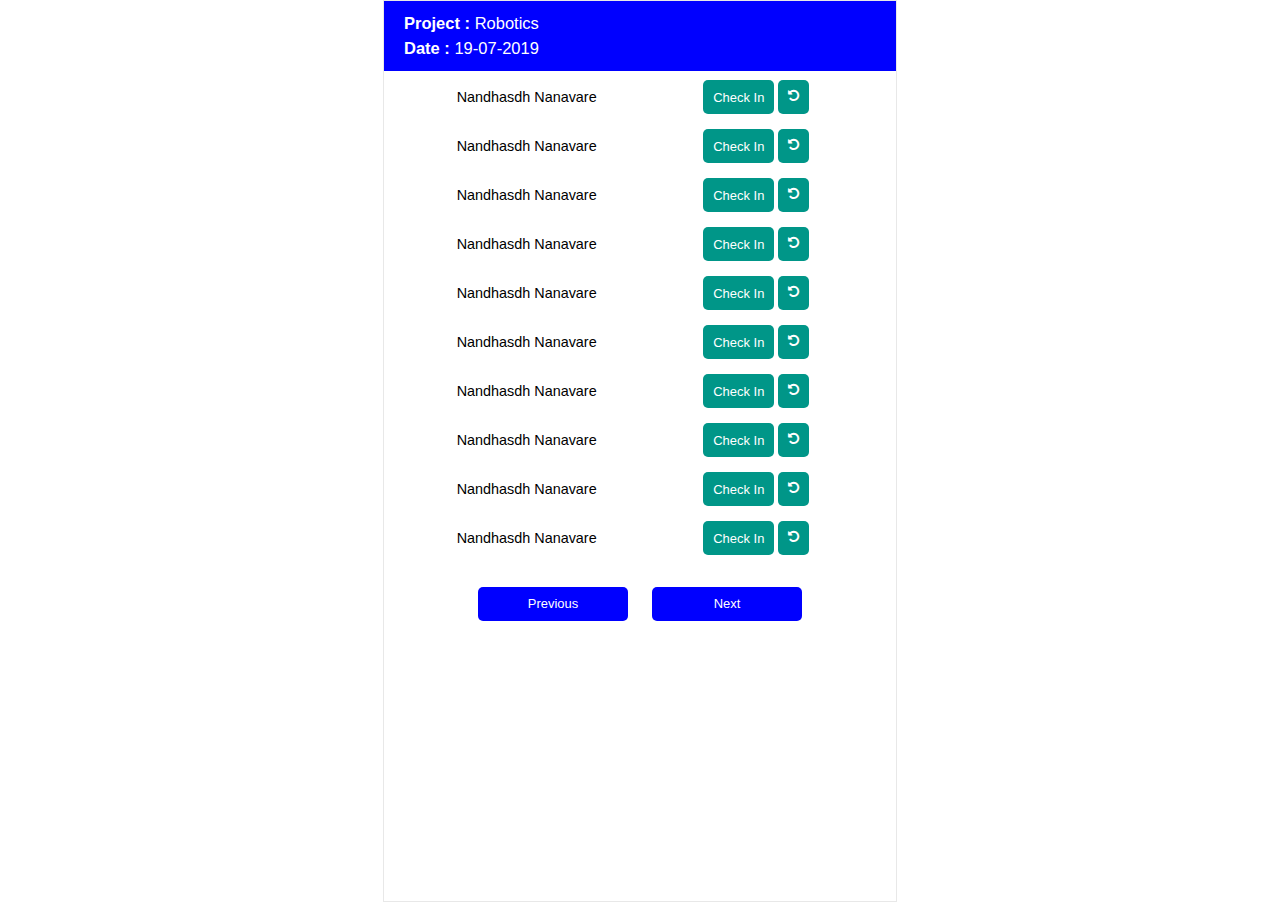
==== index.html @ f0adffe6 "Check In Report UI V1" ====
<html>
    <head>
        <title>Student Check In</title>
        <meta name="viewport" content="width=device-width, initial-scale=1.0">
        <link rel="stylesheet" href="./static/css/main.css"/>
        <script src="./static/js/main.js"></script>

        <!-- External CSS -->
        <link rel="stylesheet" href="https://cdnjs.cloudflare.com/ajax/libs/font-awesome/4.7.0/css/font-awesome.min.css">
    </head>
    <body>
        <div class="main">
            <!-- Page Header Section -->
            <div class="container header">
                <p class="main-text"><b>Project :</b> <span id="project_name">Robotics</span></p>
                <p class="main-text"><b>Date :</b> <span id="date">19-07-2019</span></p>
            </div>

            <!-- Page Body Section -->
            <div class="body">
                <table cellspacing="3" align="center">
                        <tr>
                            <td class="name-td">Nandhasdh Nanavare</td>
                            <td class="action-td">
                                <button class="btn btn-small btn-teal p10 ">Check In</button>
                                <button  class="btn btn-small btn-teal p10 "><i class="fa fa-rotate-left"></i> </button>
                            </td>
                        </tr>
                        <tr>
                            <td class="name-td">Nandhasdh Nanavare</td>
                            <td class="action-td">
                                <button class="btn btn-small btn-teal p10 ">Check In</button>
                                <button  class="btn btn-small btn-teal p10 "><i class="fa fa-rotate-left"></i> </button>
                            </td>
                        </tr>
                        <tr>
                            <td class="name-td">Nandhasdh Nanavare</td>
                            <td class="action-td">
                                <button class="btn btn-small btn-teal p10 ">Check In</button>
                                <button  class="btn btn-small btn-teal p10 "><i class="fa fa-rotate-left"></i> </button>
                            </td>
                        </tr>
                        <tr>
                            <td class="name-td">Nandhasdh Nanavare</td>
                            <td class="action-td">
                                <button class="btn btn-small btn-teal p10 ">Check In</button>
                                <button  class="btn btn-small btn-teal p10 "><i class="fa fa-rotate-left"></i> </button>
                            </td>
                        </tr>
                        <tr>
                            <td class="name-td">Nandhasdh Nanavare</td>
                            <td class="action-td">
                                <button class="btn btn-small btn-teal p10 ">Check In</button>
                                <button  class="btn btn-small btn-teal p10 "><i class="fa fa-rotate-left"></i> </button>
                            </td>
                        </tr>
                        <tr>
                            <td class="name-td">Nandhasdh Nanavare</td>
                            <td class="action-td">
                                <button class="btn btn-small btn-teal p10 ">Check In</button>
                                <button  class="btn btn-small btn-teal p10 "><i class="fa fa-rotate-left"></i> </button>
                            </td>
                        </tr>
                        <tr>
                            <td class="name-td">Nandhasdh Nanavare</td>
                            <td class="action-td">
                                <button class="btn btn-small btn-teal p10 ">Check In</button>
                                <button  class="btn btn-small btn-teal p10 "><i class="fa fa-rotate-left"></i> </button>
                            </td>
                        </tr>
                        <tr>
                            <td class="name-td">Nandhasdh Nanavare</td>
                            <td class="action-td">
                                <button class="btn btn-small btn-teal p10 ">Check In</button>
                                <button  class="btn btn-small btn-teal p10 "><i class="fa fa-rotate-left"></i> </button>
                            </td>
                        </tr>
                        <tr>
                            <td class="name-td">Nandhasdh Nanavare</td>
                            <td class="action-td">
                                <button class="btn btn-small btn-teal p10 ">Check In</button>
                                <button  class="btn btn-small btn-teal p10 "><i class="fa fa-rotate-left"></i> </button>
                            </td>
                        </tr>
                        <tr>
                            <td class="name-td">Nandhasdh Nanavare</td>
                            <td class="action-td">
                                <button class="btn btn-small btn-teal p10 ">Check In</button>
                                <button  class="btn btn-small btn-teal p10 "><i class="fa fa-rotate-left"></i> </button>
                            </td>
                        </tr>
                </table>
            </div>

            <!-- Page Navigation Section -->
            <div class="container navigation">
                <table align="center">
                    <tr>
                        <td>
                            <button class="btn btn-medium btn-blue float-left">Previous </button>
                        </td>
                        <td>
                            <button  class="btn btn-medium btn-blue  float-right"> Next </button>
                        </td>
                    </tr>
                </table>
            </div>
        </div>
    </body>
</html>
---- static/css/main.css ----
html {
    box-sizing: border-box;
    overflow-x: hidden;
    -ms-text-size-adjust: 100%;
	-webkit-text-size-adjust: 100%
}

body {
	margin: 0
}

html,
body {
	font-family: Verdana, sans-serif;
	font-size: 15px;
	line-height: 1.5
}

.main{
    margin: auto;
    max-width: 40%;
    min-height: 100%;
    border: 1px solid #8080802e;

}
.container {
    padding:0.01em 16px;
}
.main > .header{
    background: blue;
    color: white;
    padding: 10px;
    padding-left:20px;
    /* position: fixed;
    top: 0;
    left: 0;
    width: 100%; */
}
.main > .body{
    /* padding: 10px; */
    font-size: 1.1px;
    /* margin-top: 75px;
    margin-bottom: 40px; */
    /* height: 60%;
    overflow: scroll; */
}
.header > .main-text{
    font-size: 1.1em;
    margin-top: 0%;
    margin-bottom: 0%;
}
.main > .navigation{
    padding: 10px;
}
.no-padding {
    padding: 0px !important;
}
.input {
    padding:8px;
    display:block;
    border:none;
    border-bottom:1px solid #ccc;
    width:100%;               
}
.border{
    border: #ccc solid 1px;
}
.btn{
    border:none;
    display:inline-block;
    padding:8px 16px;
    vertical-align:middle;
    overflow:hidden;
    text-decoration:none;
    color:white;
    background-color:blue;
    border-radius: 5px;
    text-align:center;
    cursor:pointer;
    white-space:nowrap;
    height: 34px;
    margin-top: 5px;
    margin-bottom: 5px;
}
.btn-teal {
    color:#fff!important;
    background-color:#009688!important;
}
.btn-blue {
    color:#fff!important;
    background-color: blue !important;
}

@media only screen and (max-width: 768px) {
    /* For mobile phones: */
    [class="main"] {
        max-width: 100%;
        border: none;
    }
}
.float-left { 
    float:left;
 }
.float-right { 
    float:right;
}
.card{
    box-shadow:0 2px 5px 0 rgba(0,0,0,0.12),0 2px 10px 0 rgba(0,0,0,0.12);
}
.p10{
    padding: 10px;
}
.p20{
    padding-left: 20px;
}
.btn-small{
    font-size: 0.9em;
}
.btn-medium{
    font-size: 0.9em;
    width: 150px;
    margin: 10px;
}
.name-td{
    width: 50%;
    word-wrap:break-word;
    padding-left: 5px;
}
.action-td{
    width: 30%;
    text-align: center;
    padding-right: 5px; 
}
td {
    font-size: 0.9em;
}
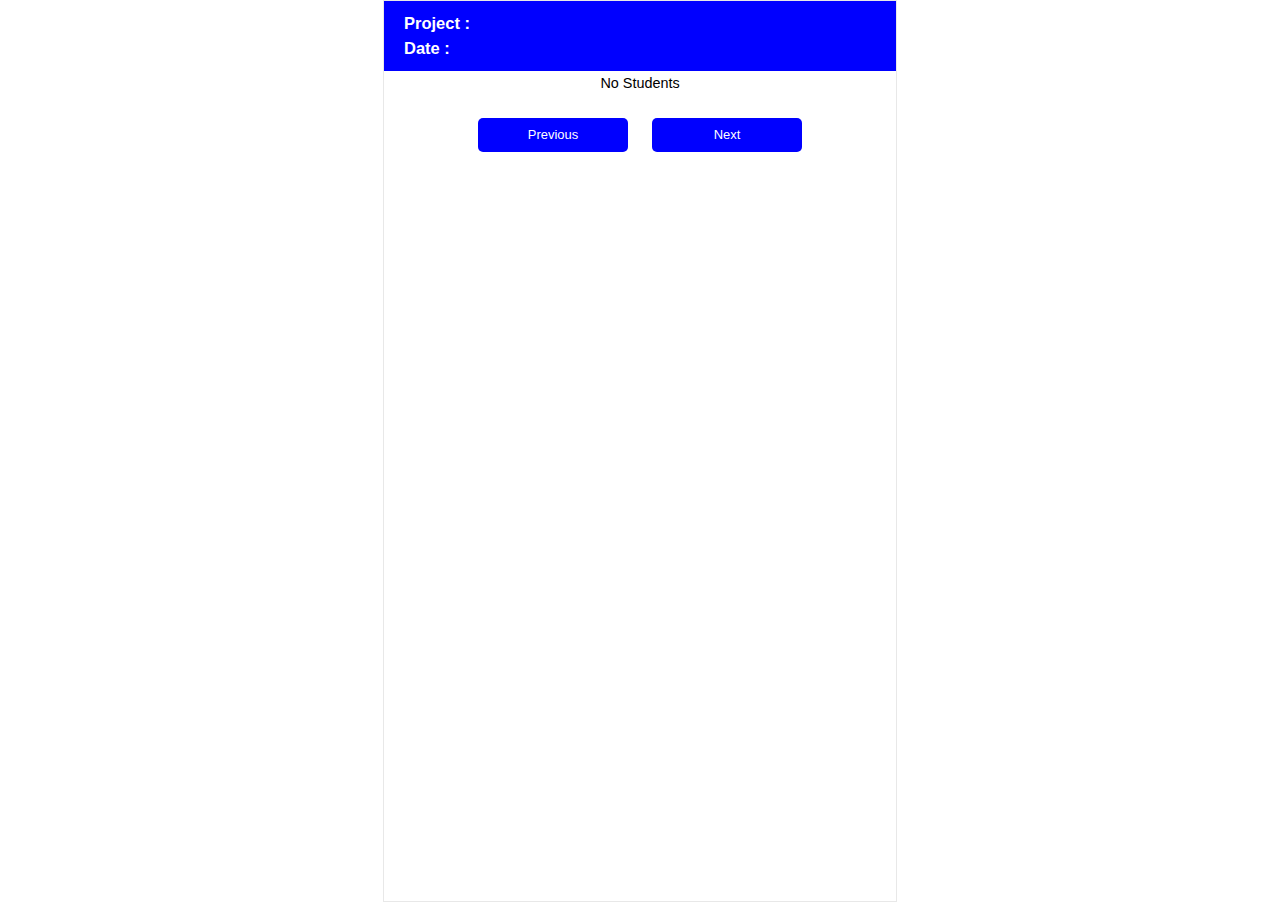
==== commit da5a19ee: "Backend V1" ====
--- a/index.html
+++ b/index.html
@@ -8,87 +8,18 @@
         <!-- External CSS -->
         <link rel="stylesheet" href="https://cdnjs.cloudflare.com/ajax/libs/font-awesome/4.7.0/css/font-awesome.min.css">
     </head>
-    <body>
+    <body onload="get_project_details()">
         <div class="main">
             <!-- Page Header Section -->
             <div class="container header">
-                <p class="main-text"><b>Project :</b> <span id="project_name">Robotics</span></p>
-                <p class="main-text"><b>Date :</b> <span id="date">19-07-2019</span></p>
+                <p class="main-text"><b>Project :</b> <span id="project_name"></span></p>
+                <p class="main-text"><b>Date :</b> <span id="date"></span></p>
             </div>
 
             <!-- Page Body Section -->
             <div class="body">
-                <table cellspacing="3" align="center">
-                        <tr>
-                            <td class="name-td">Nandhasdh Nanavare</td>
-                            <td class="action-td">
-                                <button class="btn btn-small btn-teal p10 ">Check In</button>
-                                <button  class="btn btn-small btn-teal p10 "><i class="fa fa-rotate-left"></i> </button>
-                            </td>
-                        </tr>
-                        <tr>
-                            <td class="name-td">Nandhasdh Nanavare</td>
-                            <td class="action-td">
-                                <button class="btn btn-small btn-teal p10 ">Check In</button>
-                                <button  class="btn btn-small btn-teal p10 "><i class="fa fa-rotate-left"></i> </button>
-                            </td>
-                        </tr>
-                        <tr>
-                            <td class="name-td">Nandhasdh Nanavare</td>
-                            <td class="action-td">
-                                <button class="btn btn-small btn-teal p10 ">Check In</button>
-                                <button  class="btn btn-small btn-teal p10 "><i class="fa fa-rotate-left"></i> </button>
-                            </td>
-                        </tr>
-                        <tr>
-                            <td class="name-td">Nandhasdh Nanavare</td>
-                            <td class="action-td">
-                                <button class="btn btn-small btn-teal p10 ">Check In</button>
-                                <button  class="btn btn-small btn-teal p10 "><i class="fa fa-rotate-left"></i> </button>
-                            </td>
-                        </tr>
-                        <tr>
-                            <td class="name-td">Nandhasdh Nanavare</td>
-                            <td class="action-td">
-                                <button class="btn btn-small btn-teal p10 ">Check In</button>
-                                <button  class="btn btn-small btn-teal p10 "><i class="fa fa-rotate-left"></i> </button>
-                            </td>
-                        </tr>
-                        <tr>
-                            <td class="name-td">Nandhasdh Nanavare</td>
-                            <td class="action-td">
-                                <button class="btn btn-small btn-teal p10 ">Check In</button>
-                                <button  class="btn btn-small btn-teal p10 "><i class="fa fa-rotate-left"></i> </button>
-                            </td>
-                        </tr>
-                        <tr>
-                            <td class="name-td">Nandhasdh Nanavare</td>
-                            <td class="action-td">
-                                <button class="btn btn-small btn-teal p10 ">Check In</button>
-                                <button  class="btn btn-small btn-teal p10 "><i class="fa fa-rotate-left"></i> </button>
-                            </td>
-                        </tr>
-                        <tr>
-                            <td class="name-td">Nandhasdh Nanavare</td>
-                            <td class="action-td">
-                                <button class="btn btn-small btn-teal p10 ">Check In</button>
-                                <button  class="btn btn-small btn-teal p10 "><i class="fa fa-rotate-left"></i> </button>
-                            </td>
-                        </tr>
-                        <tr>
-                            <td class="name-td">Nandhasdh Nanavare</td>
-                            <td class="action-td">
-                                <button class="btn btn-small btn-teal p10 ">Check In</button>
-                                <button  class="btn btn-small btn-teal p10 "><i class="fa fa-rotate-left"></i> </button>
-                            </td>
-                        </tr>
-                        <tr>
-                            <td class="name-td">Nandhasdh Nanavare</td>
-                            <td class="action-td">
-                                <button class="btn btn-small btn-teal p10 ">Check In</button>
-                                <button  class="btn btn-small btn-teal p10 "><i class="fa fa-rotate-left"></i> </button>
-                            </td>
-                        </tr>
+                <table cellspacing="3" align="center" id="student_list">
+                       <tr><td>No Students</td></tr>
                 </table>
             </div>
 
@@ -97,7 +28,7 @@
                 <table align="center">
                     <tr>
                         <td>
-                            <button class="btn btn-medium btn-blue float-left">Previous </button>
+                            <button class="btn btn-medium btn-blue float-left"> Previous </button>
                         </td>
                         <td>
                             <button  class="btn btn-medium btn-blue  float-right"> Next </button>
--- a/static/css/main.css
+++ b/static/css/main.css
@@ -31,20 +31,11 @@
     color: white;
     padding: 10px;
     padding-left:20px;
-    /* position: fixed;
-    top: 0;
-    left: 0;
-    width: 100%; */
 }
 .main > .body{
-    /* padding: 10px; */
     font-size: 1.1px;
-    /* margin-top: 75px;
-    margin-bottom: 40px; */
-    /* height: 60%;
-    overflow: scroll; */
 }
-.header > .main-text{
+.main-text{
     font-size: 1.1em;
     margin-top: 0%;
     margin-bottom: 0%;
@@ -90,13 +81,13 @@
     color:#fff!important;
     background-color: blue !important;
 }
-
-@media only screen and (max-width: 768px) {
-    /* For mobile phones: */
-    [class="main"] {
-        max-width: 100%;
-        border: none;
-    }
+.btn-green {
+    color:#fff!important;
+    background-color: green !important;
+}
+.btn-orange{
+    color:black;
+    background-color: orange !important;
 }
 .float-left { 
     float:left;
@@ -127,7 +118,7 @@
     padding-left: 5px;
 }
 .action-td{
-    width: 30%;
+    width: 25%;
     text-align: center;
     padding-right: 5px; 
 }
@@ -135,3 +126,51 @@
     font-size: 0.9em;
 }
 
+
+/* The Modal (background) */
+.modal {
+    display: none; /* Hidden by default */
+    position: fixed; /* Stay in place */
+    z-index: 1; /* Sit on top */
+    padding-top: 100px; /* Location of the box */
+    left: 0;
+    top: 0;
+    width: 100%; /* Full width */
+    height: 100%; /* Full height */
+    overflow: auto; /* Enable scroll if needed */
+    background-color: rgb(0,0,0); /* Fallback color */
+    background-color: rgba(0,0,0,0.4); /* Black w/ opacity */
+  }
+  
+  /* Modal Content */
+  .modal-content {
+    background-color: #fefefe;
+    margin: auto;
+    padding: 20px;
+    border: 1px solid #888;
+    width: 80%;
+  }
+  
+  /* The Close Button */
+  .close {
+    color: #aaaaaa;
+    float: right;
+    font-size: 28px;
+    font-weight: bold;
+  }
+  
+  .close:hover,
+  .close:focus {
+    color: #000;
+    text-decoration: none;
+    cursor: pointer;
+  }
+  
+@media only screen and (max-width: 768px) {
+    /* For mobile phones: */
+    [class="main"] {
+        max-width: 100%;
+        border: none;
+    }
+}
+
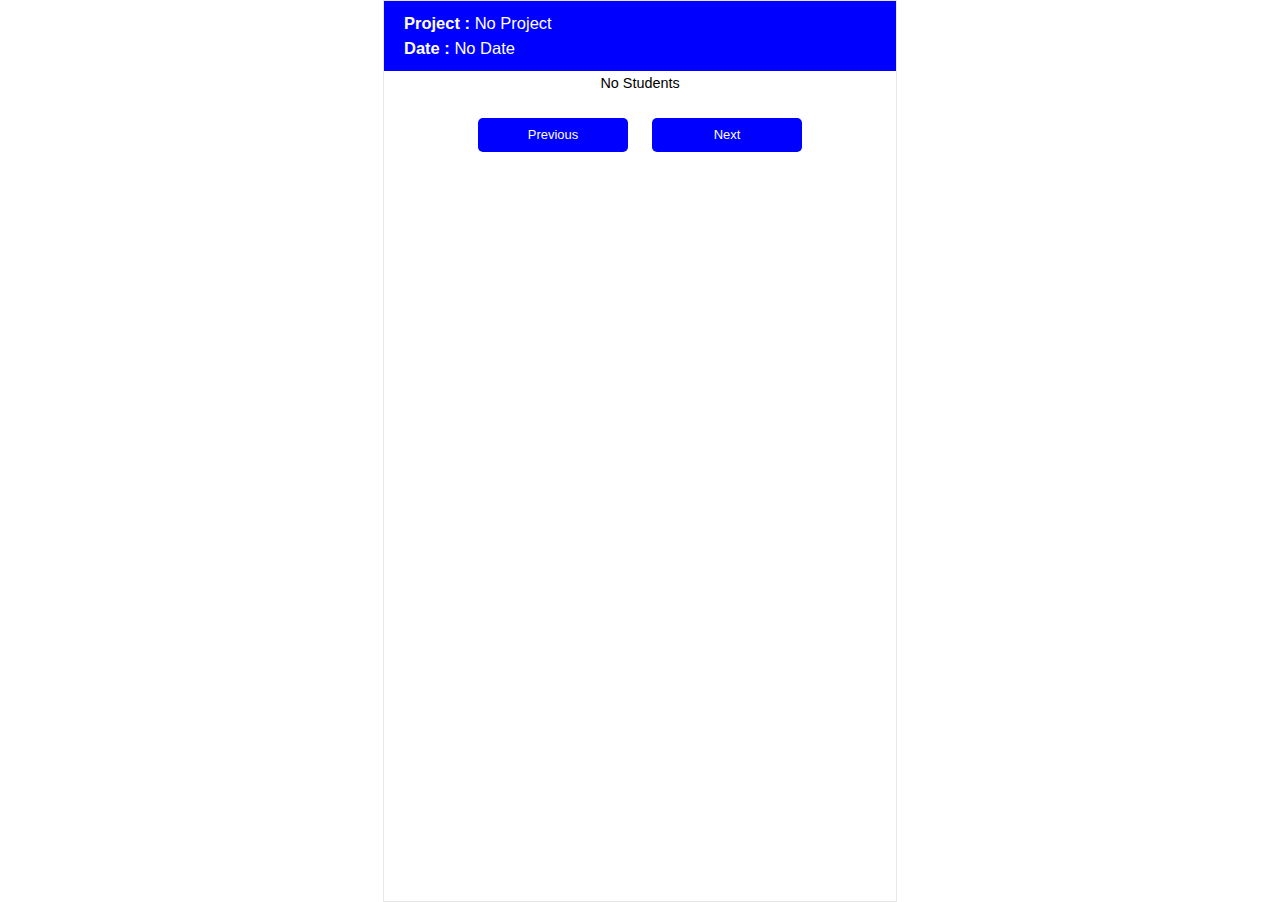
==== commit 0be2226d: "View reports and all possible data inconsistance cases handled" ====
--- a/index.html
+++ b/index.html
@@ -12,8 +12,8 @@
         <div class="main">
             <!-- Page Header Section -->
             <div class="container header">
-                <p class="main-text"><b>Project :</b> <span id="project_name"></span></p>
-                <p class="main-text"><b>Date :</b> <span id="date"></span></p>
+                <p class="main-text"><b>Project :</b> <span id="project_name">No Project</span></p>
+                <p class="main-text"><b>Date :</b> <span id="date">No Date</span></p>
             </div>
 
             <!-- Page Body Section -->
--- a/static/css/main.css
+++ b/static/css/main.css
@@ -126,46 +126,6 @@
     font-size: 0.9em;
 }
 
-
-/* The Modal (background) */
-.modal {
-    display: none; /* Hidden by default */
-    position: fixed; /* Stay in place */
-    z-index: 1; /* Sit on top */
-    padding-top: 100px; /* Location of the box */
-    left: 0;
-    top: 0;
-    width: 100%; /* Full width */
-    height: 100%; /* Full height */
-    overflow: auto; /* Enable scroll if needed */
-    background-color: rgb(0,0,0); /* Fallback color */
-    background-color: rgba(0,0,0,0.4); /* Black w/ opacity */
-  }
-  
-  /* Modal Content */
-  .modal-content {
-    background-color: #fefefe;
-    margin: auto;
-    padding: 20px;
-    border: 1px solid #888;
-    width: 80%;
-  }
-  
-  /* The Close Button */
-  .close {
-    color: #aaaaaa;
-    float: right;
-    font-size: 28px;
-    font-weight: bold;
-  }
-  
-  .close:hover,
-  .close:focus {
-    color: #000;
-    text-decoration: none;
-    cursor: pointer;
-  }
-  
 @media only screen and (max-width: 768px) {
     /* For mobile phones: */
     [class="main"] {
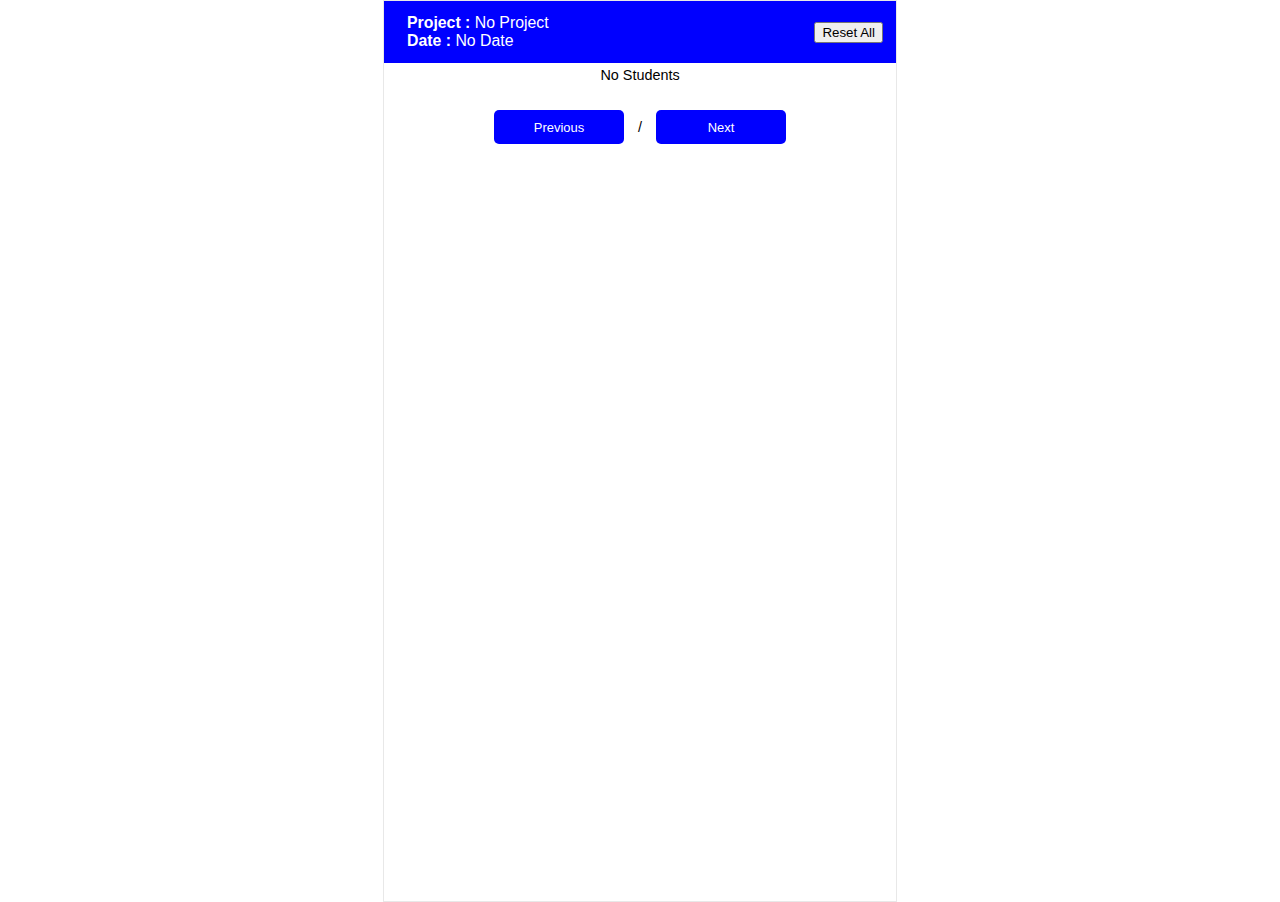
==== commit def0c359: "Code Cleaning" ====
--- a/index.html
+++ b/index.html
@@ -1,41 +1,66 @@
 <html>
-    <head>
-        <title>Student Check In</title>
-        <meta name="viewport" content="width=device-width, initial-scale=1.0">
-        <link rel="stylesheet" href="./static/css/main.css"/>
-        <script src="./static/js/main.js"></script>
 
+<head>
+    <title>Student Check In</title>
+    <meta name="viewport" content="width=device-width, initial-scale=1.0">
+    <link rel="stylesheet" href="./static/css/main.css" />
+    <script src="./static/js/main.js"></script>
         <!-- External CSS -->
         <link rel="stylesheet" href="https://cdnjs.cloudflare.com/ajax/libs/font-awesome/4.7.0/css/font-awesome.min.css">
-    </head>
-    <body onload="get_project_details()">
-        <div class="main">
-            <!-- Page Header Section -->
-            <div class="container header">
-                <p class="main-text"><b>Project :</b> <span id="project_name">No Project</span></p>
-                <p class="main-text"><b>Date :</b> <span id="date">No Date</span></p>
-            </div>
+</head>
 
-            <!-- Page Body Section -->
-            <div class="body">
-                <table cellspacing="3" align="center" id="student_list">
-                       <tr><td>No Students</td></tr>
-                </table>
-            </div>
+<!-- Hidden Pagination Counters -->
+<input type="text" id="current_page" value="1" style="display: none;">
+<input type="text" id="total_pages" value="" style="display: none;">
 
-            <!-- Page Navigation Section -->
-            <div class="container navigation">
-                <table align="center">
-                    <tr>
-                        <td>
-                            <button class="btn btn-medium btn-blue float-left"> Previous </button>
+<body onload="get_project_details()">
+    <div class="main">
+        <!-- Page Header Section -->
+        <div class="container header">
+            <table width="100%">
+                <tr>
+                    <td style="color: white;">
+                        <p class="main-text"><b>Project :</b> <span id="project_name">No Project</span></p>
+                        <p class="main-text"><b>Date :</b> <span id="date">No Date</span></p>
+                    </td>
+                    <td style="color: white;">
+                        <button onclick="reset_all_checkins()" class="float-right">Reset All</button>
+                    </td>
+                </tr>
+            </table>
+        </div>
+
+        <!-- Page Body Section -->
+        <div class="body">
+            <table cellspacing="3" align="center" id="student_list">
+                <tr>
+                    <td>No Students</td>
+                </tr>
+            </table>
+        </div>
+
+        <!-- Page Navigation Section -->
+        <div class="container navigation">
+            <table align="center">
+                <!-- <tr>
+                        <td colspan="2" style="text-align: center;">
+                            <span id="current_page_label"></span>/<span id="total_pages_label"></span>
                         </td>
-                        <td>
-                            <button  class="btn btn-medium btn-blue  float-right"> Next </button>
-                        </td>
-                    </tr>
-                </table>
-            </div>
+                    </tr> -->
+                <tr>
+                    <td>
+                        <button class="btn btn-medium btn-blue float-left" id="prev_button" onclick='navigate_page("Prev")'> Previous </button>
+                    </td>
+                    <td>
+                        <span id="current_page_label"></span>/<span id="total_pages_label"></span>
+                    </td>
+                    <td>
+                        <button class="btn btn-medium btn-blue  float-right" id="next_button" onclick='navigate_page("Next")'> Next </button>
+                    </td>
+                </tr>
+            </table>
         </div>
-    </body>
+    </div>
+</body>
+
 </html>--- a/static/css/main.css
+++ b/static/css/main.css
@@ -1,12 +1,12 @@
 html {
-    box-sizing: border-box;
-    overflow-x: hidden;
-    -ms-text-size-adjust: 100%;
+	box-sizing: border-box;
+	overflow-x: hidden;
+	-ms-text-size-adjust: 100%;
 	-webkit-text-size-adjust: 100%
 }
 
 body {
-	margin: 0
+	margin: 0;
 }
 
 html,
@@ -16,121 +16,132 @@
 	line-height: 1.5
 }
 
-.main{
-    margin: auto;
-    max-width: 40%;
-    min-height: 100%;
-    border: 1px solid #8080802e;
+.main {
+	margin: auto;
+	max-width: 40%;
+	min-height: 100%;
+	border: 1px solid #8080802e;
+}
 
+.container {
+	padding: 0.01em 16px;
 }
-.container {
-    padding:0.01em 16px;
+
+.main>.header {
+	background: blue;
+	color: white;
+	padding: 10px;
+	padding-left: 20px;
 }
-.main > .header{
-    background: blue;
-    color: white;
-    padding: 10px;
-    padding-left:20px;
+
+.main>.body {
+	font-size: 1.1px;
 }
-.main > .body{
-    font-size: 1.1px;
+
+.main-text {
+	font-size: 1.1em;
+	margin-top: 0%;
+	margin-bottom: 0%;
 }
-.main-text{
-    font-size: 1.1em;
-    margin-top: 0%;
-    margin-bottom: 0%;
+
+.main>.navigation {
+	padding: 10px;
 }
-.main > .navigation{
-    padding: 10px;
+
+.no-padding {
+	padding: 0px !important;
 }
-.no-padding {
-    padding: 0px !important;
+
+.input {
+	padding: 8px;
+	display: block;
+	border: none;
+	border-bottom: 1px solid #ccc;
+	width: 100%;
 }
-.input {
-    padding:8px;
-    display:block;
-    border:none;
-    border-bottom:1px solid #ccc;
-    width:100%;               
+
+.border {
+	border: #ccc solid 1px;
 }
-.border{
-    border: #ccc solid 1px;
+
+.btn {
+	border: none;
+	display: inline-block;
+	padding: 8px 16px;
+	vertical-align: middle;
+	overflow: hidden;
+	text-decoration: none;
+	color: white;
+	background-color: blue;
+	border-radius: 5px;
+	text-align: center;
+	cursor: pointer;
+	white-space: nowrap;
+	height: 34px;
+	margin-top: 5px;
+	margin-bottom: 5px;
 }
-.btn{
-    border:none;
-    display:inline-block;
-    padding:8px 16px;
-    vertical-align:middle;
-    overflow:hidden;
-    text-decoration:none;
-    color:white;
-    background-color:blue;
-    border-radius: 5px;
-    text-align:center;
-    cursor:pointer;
-    white-space:nowrap;
-    height: 34px;
-    margin-top: 5px;
-    margin-bottom: 5px;
+
+.btn-teal {
+	color: #fff!important;
+	background-color: #009688!important;
 }
-.btn-teal {
-    color:#fff!important;
-    background-color:#009688!important;
+
+.btn-blue {
+	color: #fff!important;
+	background-color: blue !important;
 }
-.btn-blue {
-    color:#fff!important;
-    background-color: blue !important;
+
+.float-left {
+	float: left;
 }
-.btn-green {
-    color:#fff!important;
-    background-color: green !important;
+
+.float-right {
+	float: right;
 }
-.btn-orange{
-    color:black;
-    background-color: orange !important;
+
+.card {
+	box-shadow: 0 2px 5px 0 rgba(0, 0, 0, 0.12), 0 2px 10px 0 rgba(0, 0, 0, 0.12);
 }
-.float-left { 
-    float:left;
- }
-.float-right { 
-    float:right;
+
+.p10 {
+	padding: 10px;
 }
-.card{
-    box-shadow:0 2px 5px 0 rgba(0,0,0,0.12),0 2px 10px 0 rgba(0,0,0,0.12);
+
+.p20 {
+	padding-left: 20px;
 }
-.p10{
-    padding: 10px;
+
+.btn-small {
+	font-size: 0.9em;
 }
-.p20{
-    padding-left: 20px;
+
+.btn-medium {
+	font-size: 0.9em;
+	width: 130px;
+	margin: 10px;
 }
-.btn-small{
-    font-size: 0.9em;
+
+.name-td {
+	width: 50%;
+	word-wrap: break-word;
+	padding-left: 5px;
 }
-.btn-medium{
-    font-size: 0.9em;
-    width: 150px;
-    margin: 10px;
+
+.action-td {
+	width: 25%;
+	text-align: center;
+	padding-right: 5px;
 }
-.name-td{
-    width: 50%;
-    word-wrap:break-word;
-    padding-left: 5px;
-}
-.action-td{
-    width: 25%;
-    text-align: center;
-    padding-right: 5px; 
-}
+
 td {
-    font-size: 0.9em;
+	font-size: 0.9em;
 }
 
 @media only screen and (max-width: 768px) {
-    /* For mobile phones: */
-    [class="main"] {
-        max-width: 100%;
-        border: none;
-    }
+	/* For mobile phones: */
+	[class="main"] {
+		max-width: 100%;
+		border: none;
+	}
 }
-
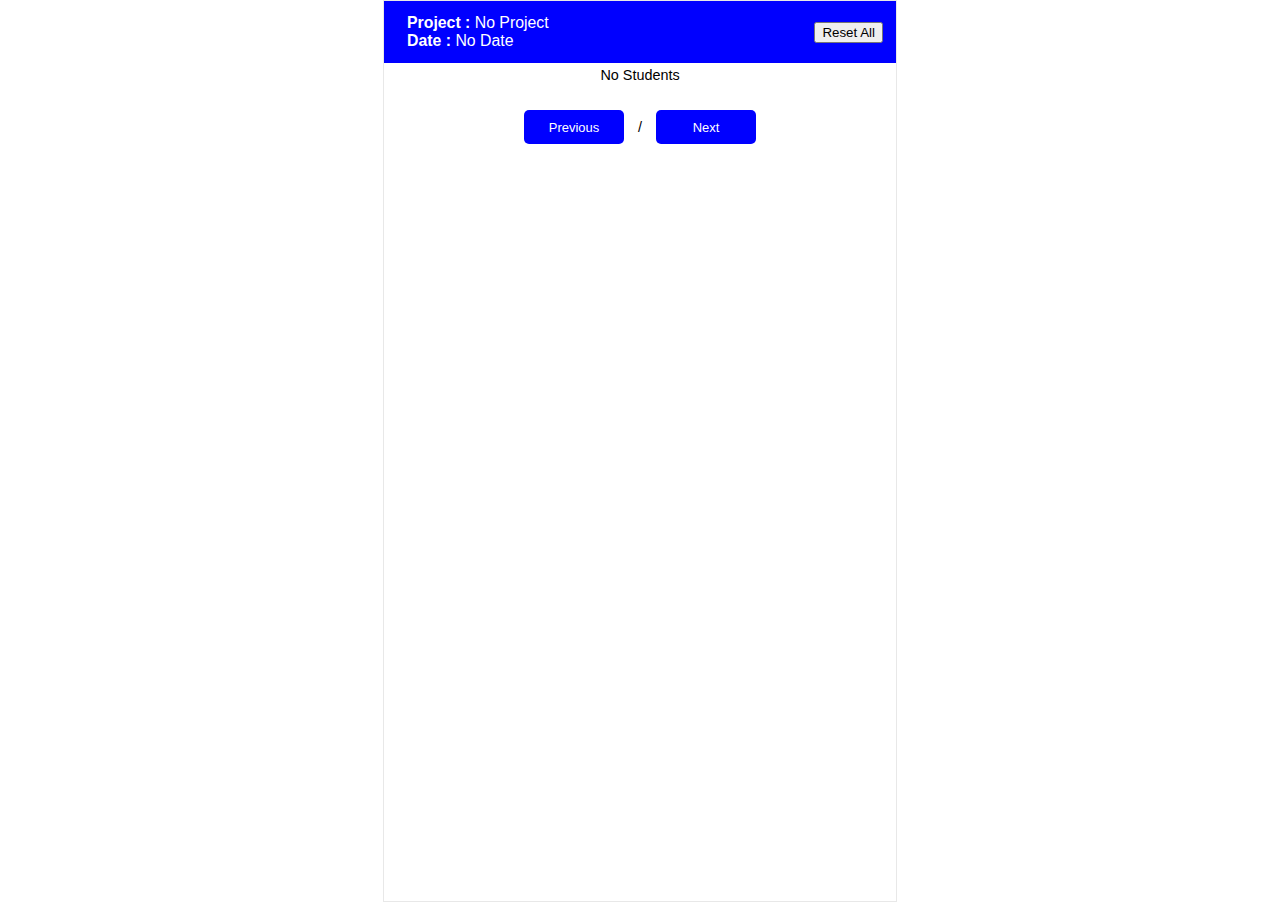
==== commit e954fa5d: "bug fixing" ====
--- a/index.html
+++ b/index.html
@@ -2,11 +2,14 @@
 
 <head>
     <title>Student Check In</title>
+
     <meta name="viewport" content="width=device-width, initial-scale=1.0">
+    <meta http-equiv="Cache-Control" content="no-cache, no-store, must-revalidate">
+    <meta http-equiv="Pragma" content="no-cache">
+    <meta http-equiv="Expires" content="0">
+
     <link rel="stylesheet" href="./static/css/main.css" />
     <script src="./static/js/main.js"></script>
-        <!-- External CSS -->
-        <link rel="stylesheet" href="https://cdnjs.cloudflare.com/ajax/libs/font-awesome/4.7.0/css/font-awesome.min.css">
 </head>
 
 <!-- Hidden Pagination Counters -->
@@ -17,7 +20,7 @@
     <div class="main">
         <!-- Page Header Section -->
         <div class="container header">
-            <table width="100%">
+            <table width="100%" style="margin: 0px">
                 <tr>
                     <td style="color: white;">
                         <p class="main-text"><b>Project :</b> <span id="project_name">No Project</span></p>
--- a/static/css/main.css
+++ b/static/css/main.css
@@ -1,3 +1,10 @@
+/**
+ * Author      : Suraj Nanavare
+ * Created At  : 19th July 2019
+ * Description : This is a commom CSS file for CheckIn app project.
+ * Email ID    : surajsnanavare@gmail.com
+ **/
+
 html {
 	box-sizing: border-box;
 	overflow-x: hidden;
@@ -118,7 +125,7 @@
 
 .btn-medium {
 	font-size: 0.9em;
-	width: 130px;
+	width: 100px;
 	margin: 10px;
 }
 
@@ -129,7 +136,7 @@
 }
 
 .action-td {
-	width: 25%;
+	width: 50%;
 	text-align: center;
 	padding-right: 5px;
 }
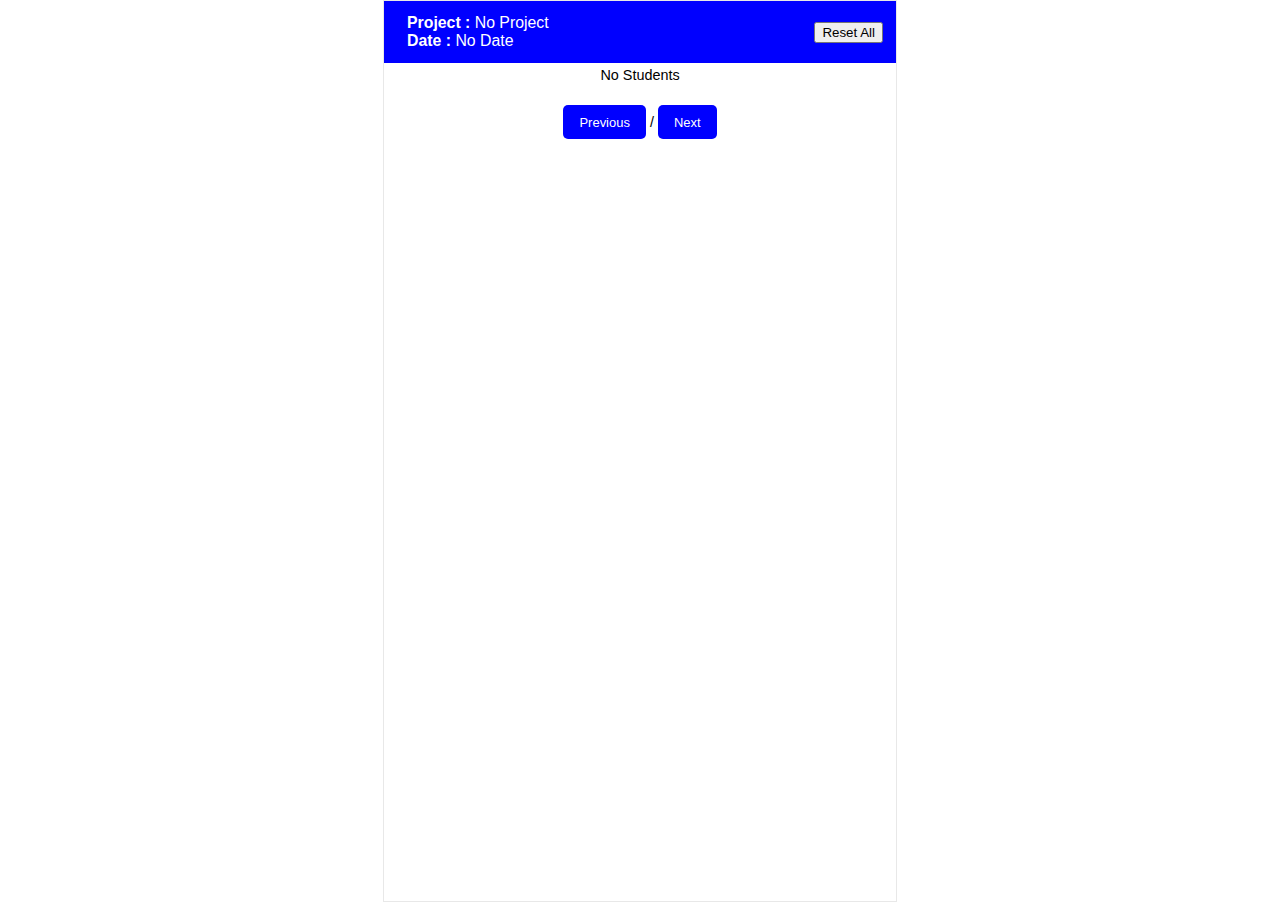
==== commit f2577704: "responsive issues solved" ====
--- a/index.html
+++ b/index.html
@@ -20,7 +20,7 @@
     <div class="main">
         <!-- Page Header Section -->
         <div class="container header">
-            <table width="100%" style="margin: 0px">
+            <table width="100%">
                 <tr>
                     <td style="color: white;">
                         <p class="main-text"><b>Project :</b> <span id="project_name">No Project</span></p>
--- a/static/css/main.css
+++ b/static/css/main.css
@@ -121,12 +121,11 @@
 
 .btn-small {
 	font-size: 0.9em;
+	margin-left: 10px;
 }
 
 .btn-medium {
 	font-size: 0.9em;
-	width: 100px;
-	margin: 10px;
 }
 
 .name-td {
@@ -136,7 +135,6 @@
 }
 
 .action-td {
-	width: 50%;
 	text-align: center;
 	padding-right: 5px;
 }
@@ -145,6 +143,12 @@
 	font-size: 0.9em;
 }
 
+@media (max-width: 267px) {
+	/* For mobile phones: */
+	.btn-small {
+		margin-left: 1px;
+	}
+}
 @media only screen and (max-width: 768px) {
 	/* For mobile phones: */
 	[class="main"] {
@@ -152,3 +156,4 @@
 		border: none;
 	}
 }
+
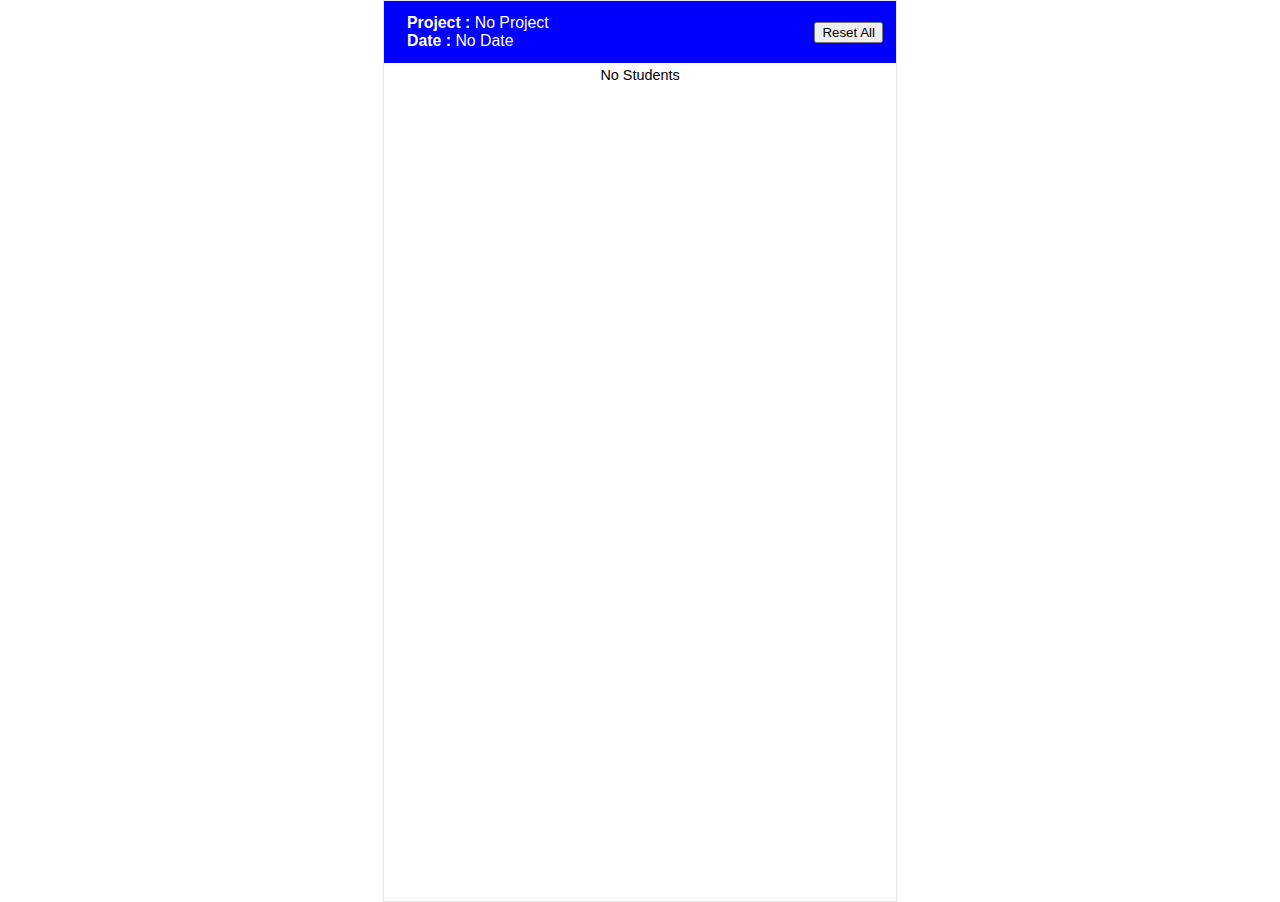
==== commit 87019a76: "Pagination Removed" ====
--- a/index.html
+++ b/index.html
@@ -42,27 +42,6 @@
             </table>
         </div>
 
-        <!-- Page Navigation Section -->
-        <div class="container navigation">
-            <table align="center">
-                <!-- <tr>
-                        <td colspan="2" style="text-align: center;">
-                            <span id="current_page_label"></span>/<span id="total_pages_label"></span>
-                        </td>
-                    </tr> -->
-                <tr>
-                    <td>
-                        <button class="btn btn-medium btn-blue float-left" id="prev_button" onclick='navigate_page("Prev")'> Previous </button>
-                    </td>
-                    <td>
-                        <span id="current_page_label"></span>/<span id="total_pages_label"></span>
-                    </td>
-                    <td>
-                        <button class="btn btn-medium btn-blue  float-right" id="next_button" onclick='navigate_page("Next")'> Next </button>
-                    </td>
-                </tr>
-            </table>
-        </div>
     </div>
 </body>
 
--- a/static/css/main.css
+++ b/static/css/main.css
@@ -143,12 +143,6 @@
 	font-size: 0.9em;
 }
 
-@media (max-width: 267px) {
-	/* For mobile phones: */
-	.btn-small {
-		margin-left: 1px;
-	}
-}
 @media only screen and (max-width: 768px) {
 	/* For mobile phones: */
 	[class="main"] {
